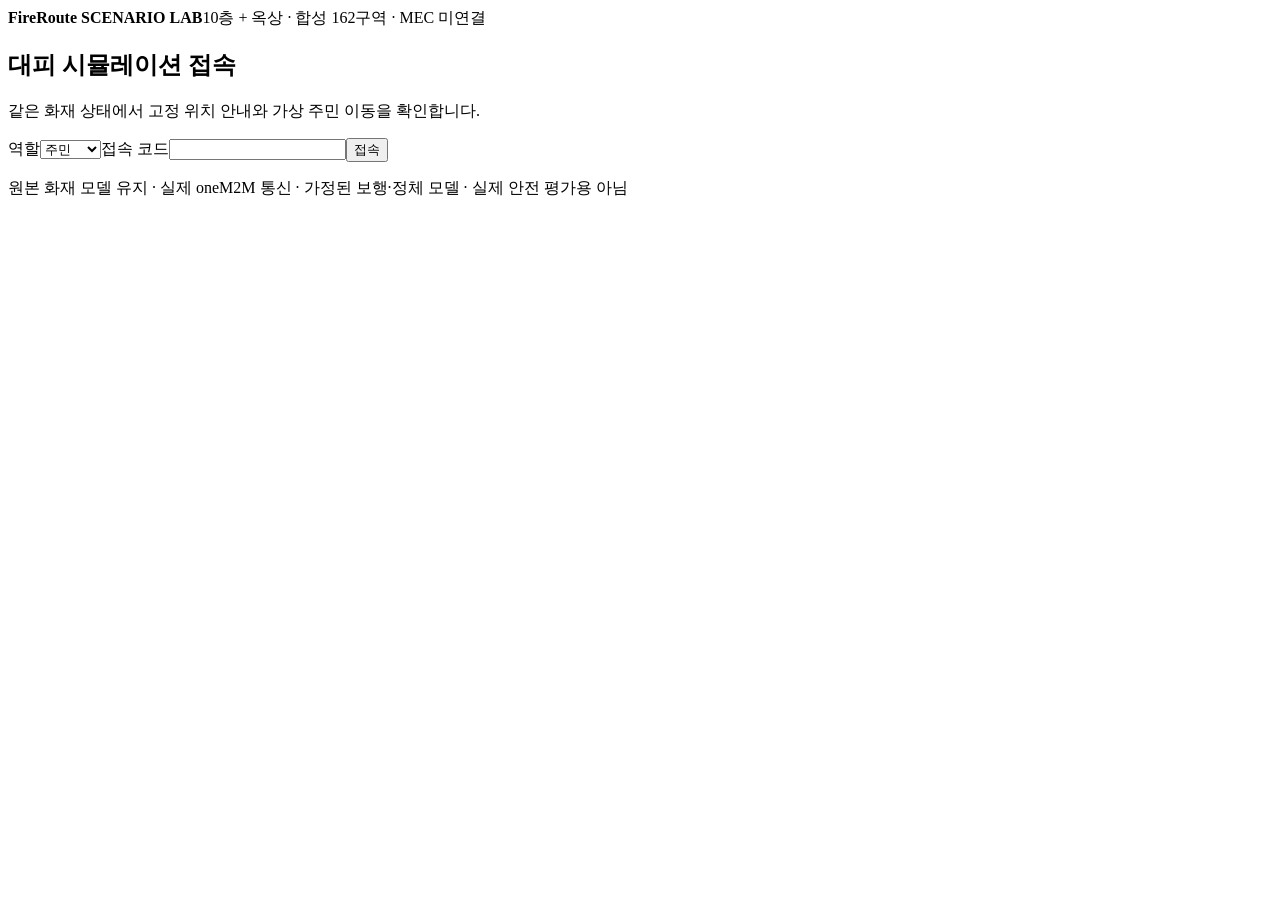
==== frontend/scenario/index.html @ 7c5b3969 "feat: add CSE-backed evacuation dashboards Add protected resident/responder views, the preserved ten" ====
<!doctype html>
<html lang="ko">
<head><meta charset="utf-8"><meta name="viewport" content="width=device-width,initial-scale=1"><title>FireRoute · 통합 대피 시뮬레이션</title><link rel="stylesheet" href="/styles.css"><script type="module" src="/app.js"></script></head>
<body>
<header><b>FireRoute <span>SCENARIO LAB</span></b><span class="badge">10층 + 옥상 · 합성 162구역 · MEC 미연결</span></header>
<main>
<section id="login" class="card narrow"><h1>대피 시뮬레이션 접속</h1><p>같은 화재 상태에서 고정 위치 안내와 가상 주민 이동을 확인합니다.</p><form id="login-form"><label for="role">역할</label><select id="role"><option value="resident">주민</option><option value="responder">구조대</option></select><label for="code">접속 코드</label><input id="code" type="password" required autocomplete="current-password"><button>접속</button></form><p id="error" role="alert"></p></section>
<div id="app" hidden>
<section class="heading"><div><p class="eyebrow">SYNTHETIC EVACUATION · ASSUMED GEOMETRY</p><h1>화재 · 대피 통합 상황판</h1><p>실측 도면·실제 인원·안전한 대피를 예측하거나 보장하지 않습니다.</p></div><button id="logout">로그아웃</button></section>
<section class="metrics"><article class="card"><small>모의 시간</small><strong id="clock">—</strong></article><article class="card"><small>안내 상태</small><strong id="guidance">대기</strong></article><article class="card"><small>고정 출발점의 계산 출구</small><strong id="exit">—</strong></article><article class="card"><small>선택한 안내의 장치 ACK</small><strong id="acks">— / 3</strong></article></section>
<p id="notice" class="notice" role="status">실제 CSE 기록을 확인하고 있습니다.</p>
<p id="snapshot-note" class="snapshot-note" role="status" hidden></p>
<section id="controls" class="card" hidden><div class="buttons"><button data-action="step">+1초</button><button data-action="advance_30">+30초</button><button data-action="resume">자동 진행</button><button data-action="pause">일시정지</button><button data-action="stop_display_c">장치 C 중지</button><button data-action="reset">초기화</button></div><p id="runtime">처리 상태 확인 중</p><p>원본 엔진의 시간을 진행합니다. 통신·ACK 완료를 기다리므로 화면 배속은 달라질 수 있습니다. 일시정지 후 30초가 지나면 안내가 만료됩니다.</p></section>
<section class="grid"><article class="card"><div class="toolbar"><div><h2>층별 모식도</h2><p>길이·수용 인원은 측정되지 않은 가정값입니다.</p></div><label>층 <select id="floor"></select></label><label>보기 <select id="mode"><option value="fixed">고정 위치 안내</option><option id="moving-option" value="moving" hidden>가상 주민 이동</option></select></label></div><svg id="map" viewBox="0 0 840 440" role="img" aria-label="선택한 층의 합성 구역과 대피 상태"></svg><p class="legend">초록: 계산 경로 · 주황: 모의 위험 · 빨강: 차단 · 파랑 점: 선택한 가상 주민</p></article>
<article class="card"><h2 id="detail-title">고정 위치의 최신 안내</h2><div id="fixed-detail"></div><div id="moving-detail" hidden><label for="person">가상 주민 선택</label><select id="person" disabled><option>주민 기록을 확인하고 있습니다</option></select><p id="person-state"></p><p>점은 구역·구역 사이의 모의 진행 상태입니다. 저장 기록을 표시할 때는 저장 당시 위치이며, 실제 위치 측정이 아닙니다.</p></div><ol id="path"></ol><p>3개 가상 안내 장치는 고정 출발점의 공통 안내를 확인합니다. 모든 주민의 개별 경로를 표시하는 장치라는 뜻은 아닙니다.</p></article></section>
<section id="private" hidden><h2>구조대 전용 · 합성 인원</h2><section class="metrics"><article class="card"><small>초기 인원</small><strong id="total">—</strong></article><article class="card"><small>출구 도착</small><strong id="evacuated">—</strong></article><article class="card"><small>잔류</small><strong id="remaining">—</strong></article><article class="card"><small>통로 대기</small><strong id="queued">—</strong></article></section><article class="card"><h2>구역별 잔류 정보</h2><p>마지막 도착 구역 기준이며, 이동 중 인원은 별도로 표시합니다. 저장 기록 보기에서는 표시된 저장 시각의 인원입니다. 기록을 읽지 못하면 UNKNOWN입니다.</p><div id="occupants"></div></article></section>
</div>
<footer>원본 화재 모델 유지 · 실제 oneM2M 통신 · 가정된 보행·정체 모델 · 실제 안전 평가용 아님</footer>
</main></body></html>
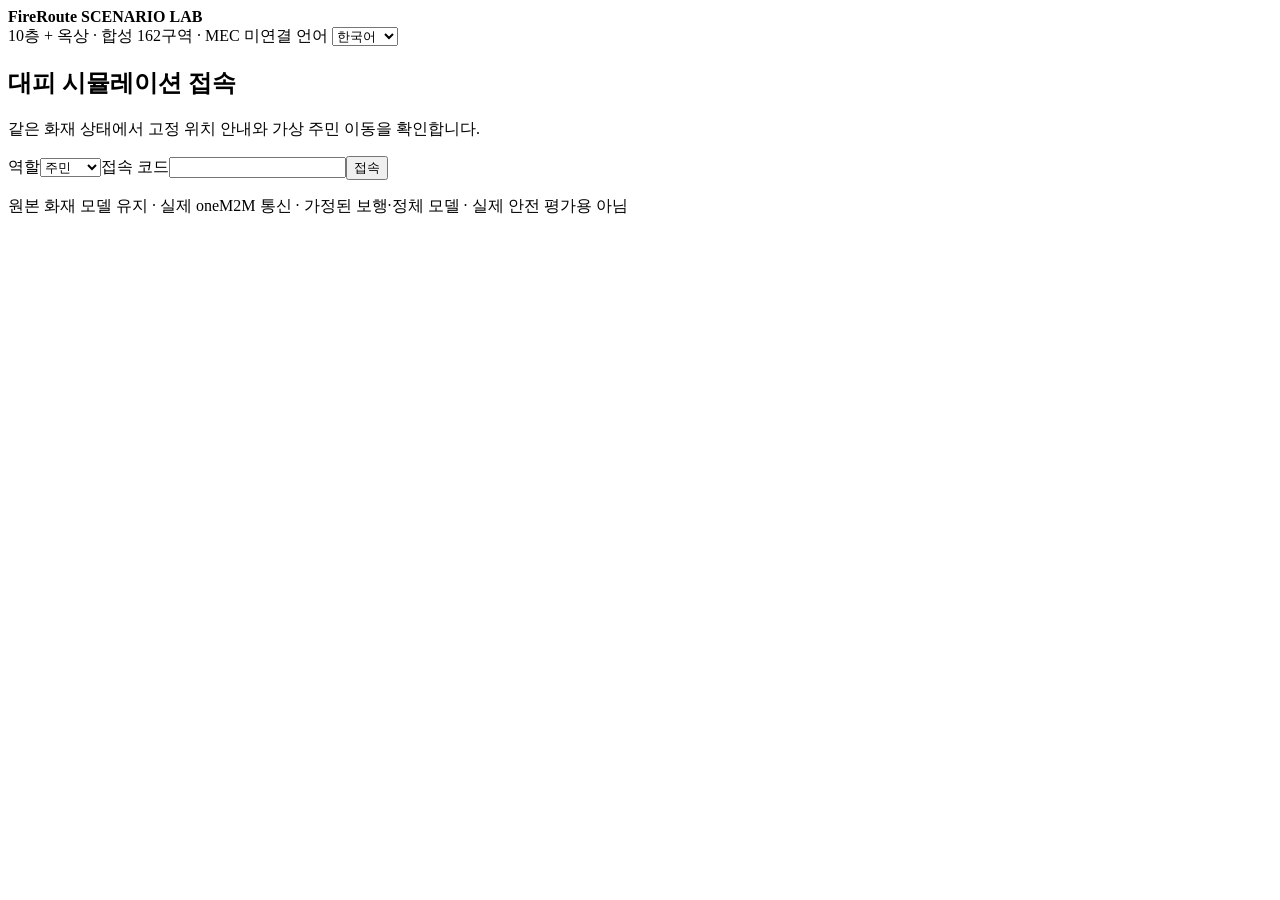
==== commit a15655b8: "feat: 수정사항 PR" ====
--- a/frontend/scenario/index.html
+++ b/frontend/scenario/index.html
@@ -1,19 +1,86 @@
 <!doctype html>
 <html lang="ko">
-<head><meta charset="utf-8"><meta name="viewport" content="width=device-width,initial-scale=1"><title>FireRoute · 통합 대피 시뮬레이션</title><link rel="stylesheet" href="/styles.css"><script type="module" src="/app.js"></script></head>
+<head><meta charset="utf-8"><meta name="viewport" content="width=device-width,initial-scale=1"><title data-en="FireRoute · Evacuation Simulator">FireRoute · 통합 대피 시뮬레이션</title><link rel="stylesheet" href="/styles.css"><script type="module" src="/app.js"></script></head>
 <body>
-<header><b>FireRoute <span>SCENARIO LAB</span></b><span class="badge">10층 + 옥상 · 합성 162구역 · MEC 미연결</span></header>
+<header>
+  <b>FireRoute <span>SCENARIO LAB</span></b>
+  <div class="header-controls">
+    <span id="mec-badge" class="badge" data-en="10 floors + roof · 162 simulated zones · MEC disconnected">10층 + 옥상 · 합성 162구역 · MEC 미연결</span>
+    <label class="language-picker" for="language-select"><span data-en="Language">언어</span>
+      <select id="language-select"><option value="ko" lang="ko">한국어</option><option value="en" lang="en">English</option></select>
+    </label>
+  </div>
+</header>
 <main>
-<section id="login" class="card narrow"><h1>대피 시뮬레이션 접속</h1><p>같은 화재 상태에서 고정 위치 안내와 가상 주민 이동을 확인합니다.</p><form id="login-form"><label for="role">역할</label><select id="role"><option value="resident">주민</option><option value="responder">구조대</option></select><label for="code">접속 코드</label><input id="code" type="password" required autocomplete="current-password"><button>접속</button></form><p id="error" role="alert"></p></section>
+<section id="login" class="card narrow"><h1 data-en="Sign in to the evacuation simulator">대피 시뮬레이션 접속</h1><p data-en="View fixed-origin guidance and simulated resident movement during the same fire.">같은 화재 상태에서 고정 위치 안내와 가상 주민 이동을 확인합니다.</p><form id="login-form"><label for="role" data-en="Role">역할</label><select id="role"><option value="resident" data-en="Resident">주민</option><option value="responder" data-en="Responder">구조대</option></select><label for="code" data-en="Access code">접속 코드</label><input id="code" type="password" required autocomplete="current-password"><button data-en="Sign in">접속</button></form><p id="error" role="alert"></p></section>
 <div id="app" hidden>
-<section class="heading"><div><p class="eyebrow">SYNTHETIC EVACUATION · ASSUMED GEOMETRY</p><h1>화재 · 대피 통합 상황판</h1><p>실측 도면·실제 인원·안전한 대피를 예측하거나 보장하지 않습니다.</p></div><button id="logout">로그아웃</button></section>
-<section class="metrics"><article class="card"><small>모의 시간</small><strong id="clock">—</strong></article><article class="card"><small>안내 상태</small><strong id="guidance">대기</strong></article><article class="card"><small>고정 출발점의 계산 출구</small><strong id="exit">—</strong></article><article class="card"><small>선택한 안내의 장치 ACK</small><strong id="acks">— / 3</strong></article></section>
-<p id="notice" class="notice" role="status">실제 CSE 기록을 확인하고 있습니다.</p>
+<section class="heading"><div><p class="eyebrow">SYNTHETIC EVACUATION · ASSUMED GEOMETRY</p><h1 data-en="Fire and Evacuation Dashboard">화재 · 대피 통합 상황판</h1><p data-en="This simulation uses assumed geometry and synthetic residents and cannot establish evacuation safety.">실측 도면·실제 인원·안전한 대피를 예측하거나 보장하지 않습니다.</p></div><button id="logout" data-en="Sign out">로그아웃</button></section>
+<nav id="simulator-views" class="simulator-views" aria-label="시뮬레이터 화면" data-en-aria-label="Simulator views" hidden>
+  <button id="show-live" type="button" aria-controls="live-simulator" aria-pressed="true" data-en="Live Dashboard">실시간 상황판</button>
+  <button id="show-model-replay" type="button" aria-controls="model-replay" aria-pressed="false" data-en="Dijkstra vs PPO">다익스트라 · PPO 비교</button>
+</nav>
+<iframe id="model-replay" title="다익스트라와 PPO 대피 정책 비교" data-en-title="Dijkstra and PPO evacuation policy comparison" hidden></iframe>
+<div id="live-simulator">
+<section class="metrics"><article class="card"><small data-en="Simulation time">모의 시간</small><strong id="clock">—</strong></article><article class="card"><small data-en="Guidance status">안내 상태</small><strong id="guidance" data-en="Waiting">대기</strong></article><article class="card"><small data-en="Calculated exit from the fixed origin">고정 출발점의 계산 출구</small><strong id="exit">—</strong></article><article class="card"><small data-en="Device ACKs for the selected route">선택한 안내의 장치 ACK</small><strong id="acks">— / 3</strong></article></section>
+<p id="notice" class="notice" role="status" data-en="Checking live CSE records.">실제 CSE 기록을 확인하고 있습니다.</p>
 <p id="snapshot-note" class="snapshot-note" role="status" hidden></p>
-<section id="controls" class="card" hidden><div class="buttons"><button data-action="step">+1초</button><button data-action="advance_30">+30초</button><button data-action="resume">자동 진행</button><button data-action="pause">일시정지</button><button data-action="stop_display_c">장치 C 중지</button><button data-action="reset">초기화</button></div><p id="runtime">처리 상태 확인 중</p><p>원본 엔진의 시간을 진행합니다. 통신·ACK 완료를 기다리므로 화면 배속은 달라질 수 있습니다. 일시정지 후 30초가 지나면 안내가 만료됩니다.</p></section>
-<section class="grid"><article class="card"><div class="toolbar"><div><h2>층별 모식도</h2><p>길이·수용 인원은 측정되지 않은 가정값입니다.</p></div><label>층 <select id="floor"></select></label><label>보기 <select id="mode"><option value="fixed">고정 위치 안내</option><option id="moving-option" value="moving" hidden>가상 주민 이동</option></select></label></div><svg id="map" viewBox="0 0 840 440" role="img" aria-label="선택한 층의 합성 구역과 대피 상태"></svg><p class="legend">초록: 계산 경로 · 주황: 모의 위험 · 빨강: 차단 · 파랑 점: 선택한 가상 주민</p></article>
-<article class="card"><h2 id="detail-title">고정 위치의 최신 안내</h2><div id="fixed-detail"></div><div id="moving-detail" hidden><label for="person">가상 주민 선택</label><select id="person" disabled><option>주민 기록을 확인하고 있습니다</option></select><p id="person-state"></p><p>점은 구역·구역 사이의 모의 진행 상태입니다. 저장 기록을 표시할 때는 저장 당시 위치이며, 실제 위치 측정이 아닙니다.</p></div><ol id="path"></ol><p>3개 가상 안내 장치는 고정 출발점의 공통 안내를 확인합니다. 모든 주민의 개별 경로를 표시하는 장치라는 뜻은 아닙니다.</p></article></section>
-<section id="private" hidden><h2>구조대 전용 · 합성 인원</h2><section class="metrics"><article class="card"><small>초기 인원</small><strong id="total">—</strong></article><article class="card"><small>출구 도착</small><strong id="evacuated">—</strong></article><article class="card"><small>잔류</small><strong id="remaining">—</strong></article><article class="card"><small>통로 대기</small><strong id="queued">—</strong></article></section><article class="card"><h2>구역별 잔류 정보</h2><p>마지막 도착 구역 기준이며, 이동 중 인원은 별도로 표시합니다. 저장 기록 보기에서는 표시된 저장 시각의 인원입니다. 기록을 읽지 못하면 UNKNOWN입니다.</p><div id="occupants"></div></article></section>
+<section id="controls" class="card" hidden><div class="buttons"><button data-action="step" data-en="+1 s">+1초</button><button data-action="advance_30" data-en="+30 s">+30초</button><button data-action="resume" data-en="Run">자동 진행</button><button data-action="pause" data-en="Pause">일시정지</button><button data-action="stop_display_c" data-en="Stop device C">장치 C 중지</button><button data-action="reset" data-en="Reset">초기화</button></div><p id="runtime" data-en="Checking simulator status">처리 상태 확인 중</p><p data-en="The fire engine advances as messages and ACKs arrive. Guidance expires 30 seconds after you pause.">원본 엔진의 시간을 진행합니다. 통신·ACK 완료를 기다리므로 화면 배속은 달라질 수 있습니다. 일시정지 후 30초가 지나면 안내가 만료됩니다.</p></section>
+<section class="grid"><article class="card map-card">
+<div class="toolbar">
+  <div><h2 data-en="Building View">건물 보기</h2><p data-en="Layout, distances and capacities are assumed.">배치·길이·수용 인원은 측정되지 않은 가정값입니다.</p></div>
+  <div class="toolbar-controls">
+    <label><span data-en="View">화면</span> <select id="render-mode"><option value="3d" data-en="3D building">3D 건물</option><option value="2d" data-en="2D floor plan">2D 평면</option><option value="schematic" data-en="Node diagram">노드 모식도</option></select></label>
+    <label><span data-en="Floor">층</span> <select id="floor"></select></label>
+    <label><span data-en="Mode">보기</span> <select id="mode"><option value="fixed" data-en="Fixed-origin guidance">고정 위치 안내</option><option id="moving-option" value="moving" hidden data-en="Simulated resident movement">가상 주민 이동</option></select></label>
+    <button id="view-reset" type="button" class="secondary" data-en="Reset camera">시점 초기화</button>
+  </div>
 </div>
-<footer>원본 화재 모델 유지 · 실제 oneM2M 통신 · 가정된 보행·정체 모델 · 실제 안전 평가용 아님</footer>
+<div id="floor-tabs" class="floor-tabs" role="group" aria-label="층 바로가기 (층별 남은 인원과 화재 표시)" data-en-aria-label="Floor shortcuts showing occupants remaining and fire activity per floor"></div>
+<p id="replay-banner" class="replay-banner" role="status" hidden></p>
+<div id="scene" class="scene">
+  <canvas id="scene-canvas" tabindex="0" role="img" aria-label="합성 건물의 대피 상태. 드래그로 회전 또는 이동, 휠로 확대, 클릭하면 구역 정보" data-en-aria-label="Simulated evacuation. Drag to rotate or pan, scroll to zoom, and click a zone for details."></canvas>
+  <div id="scene-labels" aria-hidden="true"></div>
+</div>
+<p id="scene-info" class="scene-info" role="status"></p>
+<svg id="map" viewBox="0 0 840 440" role="img" aria-label="선택한 층의 합성 구역과 대피 상태" data-en-aria-label="Simulated zones and evacuation state on the selected floor"></svg>
+<p id="legend" class="legend" data-en="Green — route · orange — fire · gray — smoke · red — blocked · dark red — collapse · blue — origin and selected resident">초록: 계산 경로 · 주황: 화재 · 회색: 연기 · 빨강: 차단 · 진한 빨강: 붕괴 · 파랑: 기준 위치와 선택한 가상 주민</p>
+<p id="scene-help" class="legend" data-en="Drag to rotate in 3D or pan in 2D. Scroll to zoom. Click a zone to open its floor. Upper floors are translucent. You can also use the arrow and +/− keys.">3D: 드래그 회전 · 휠 확대 · 클릭하면 구역 정보를 보고 그 층으로 이동 · 선택한 층보다 위는 반투명 · 2D: 드래그 이동 · 키보드 화살표와 +/− 사용 가능</p>
+<section id="timeline" class="timeline-panel" aria-label="대피 타임라인" data-en-aria-label="Evacuation Timeline">
+  <div class="tl-head">
+    <div><h3 data-en="Evacuation Timeline">대피 타임라인</h3><p id="tl-caption" class="tl-caption"></p></div>
+    <div class="tl-time"><strong id="tl-current">--:--</strong> / <span id="tl-end">--:--</span></div>
+  </div>
+  <p id="tl-resident-note" class="tl-notice" hidden data-en="Sign out and sign back in as a responder to view the resident timeline and individual simulated positions.">주민 이동 재생과 타임라인은 구조대 로그인에서만 볼 수 있습니다. 주민 개개인의 위치는 구조대 전용 정보라서 주민 화면에는 보내지 않습니다. 로그아웃한 뒤 역할을 구조대로 골라 다시 접속하세요.</p>
+  <div id="tl-body">
+  <p id="tl-empty" class="tl-notice" data-en="No frames recorded yet. Select Reset, then Run to start recording. After a few seconds, select Play recording to review from the start.">아직 기록된 장면이 없습니다. 위쪽 버튼에서 초기화 → 자동 진행을 누르면 대피가 시작되고, 장면이 여기에 기록됩니다. 몇 초 기다린 뒤 ▶ 기록 재생으로 처음부터 다시 볼 수 있습니다.</p>
+  <div class="tl-controls">
+    <button id="tl-start" type="button" class="secondary" aria-label="기록 처음으로" data-en-aria-label="First recorded frame">⏮</button>
+    <button id="tl-back" type="button" class="secondary" aria-label="이전 장면" data-en-aria-label="Previous frame">‹</button>
+    <button id="tl-play" type="button" class="tl-play" data-en="▶ Play recording">▶ 기록 재생</button>
+    <button id="tl-next" type="button" class="secondary" aria-label="다음 장면" data-en-aria-label="Next frame">›</button>
+    <button id="tl-live" type="button" class="tl-live active" aria-pressed="true" data-en="● Live">● 실시간</button>
+    <label><span data-en="Playback speed">재생 속도</span> <select id="tl-speed"><option value="1" data-en="1×">1배</option><option value="2" data-en="2×">2배</option><option value="5" selected data-en="5×">5배</option><option value="10" data-en="10×">10배</option><option value="30" data-en="30×">30배</option></select></label>
+    <label class="tl-check"><input id="show-crowd" type="checkbox" checked> <span data-en="Show all residents">주민 모두 표시</span></label>
+    <label class="tl-check"><input id="tl-follow" type="checkbox"> <span data-en="Follow the selected resident&#x27;s floor">선택한 주민 층 따라가기</span></label>
+  </div>
+  <canvas id="tl-chart" class="tl-chart" role="img" aria-label="시간에 따른 주민 상태 변화와 사건 표시. 누르거나 끌면 그 시각으로 이동" data-en-aria-label="Resident states and events over time. Click or drag to seek."></canvas>
+  <input id="tl-range" class="tl-range" type="range" min="0" max="1" value="0" step="1" aria-label="재생 위치 (모의 초)" data-en-aria-label="Playback position in simulated seconds" disabled>
+  <div id="tl-stats" class="tl-stats"></div>
+  <p class="tl-legend">
+    <span><i class="tl-dot status-EVACUATED"></i><span data-en="Evacuated">대피 완료</span></span><span><i class="tl-dot status-MOVING"></i><span data-en="Moving">이동 중</span></span>
+    <span><i class="tl-dot status-QUEUED"></i><span data-en="Queued">통로 정체</span></span><span><i class="tl-dot status-WAITING"></i><span data-en="Awaiting departure">출발 전 대기</span></span>
+    <span><i class="tl-dot status-NO_ROUTE"></i><span data-en="No route">경로 없음</span></span><span><i class="tl-dot status-BLOCKED_IN_TRANSIT"></i><span data-en="Blocked in transit">이동 중 고립</span></span>
+    <span class="tl-legend-note" data-en="▼ Event markers">▼ 위쪽 표시: 사건</span>
+  </p>
+  <h4 class="tl-events-title"><span data-en="Event Log">사건 기록</span> <small data-en="Select an event to jump to its time and floor">누르면 그 시각과 층으로 이동합니다</small></h4>
+  <ol id="tl-events" class="tl-events"></ol>
+  </div>
+</section>
+</article>
+<article class="card"><h2 id="detail-title" data-en="Latest guidance from the fixed origin">고정 위치의 최신 안내</h2><div id="fixed-detail"></div><div id="moving-detail" hidden><label for="person" data-en="Select a simulated resident">가상 주민 선택</label><select id="person" disabled><option data-en="Checking resident records">주민 기록을 확인하고 있습니다</option></select><p id="person-state"></p><p data-en="The marker shows simulated progress between zones. Saved frames show the resident&#x27;s position at the recorded time.">점은 구역·구역 사이의 모의 진행 상태입니다. 저장 기록을 표시할 때는 저장 당시 위치이며, 실제 위치 측정이 아닙니다.</p></div><div id="zone-picker"><label for="my-zone" data-en="Select your room">내 위치(방) 선택</label><select id="my-zone"><option value="" data-en="Use the fixed origin">선택 안 함 · 고정 출발점 안내</option></select><p id="zone-state" role="status"></p><p class="hint" data-en="Your room selection stays in this browser.">선택한 위치는 이 브라우저에만 저장되며 서버나 CSE에 기록하지 않습니다.</p></div><ol id="path"></ol><p data-en="Three simulated signs acknowledge the shared route for the fixed origin.">3개 가상 안내 장치는 고정 출발점의 공통 안내를 확인합니다. 모든 주민의 개별 경로를 표시하는 장치라는 뜻은 아닙니다.</p></article></section>
+<section id="private" hidden><h2 data-en="Responder View · Simulated Occupants">구조대 전용 · 합성 인원</h2>
+<section class="metrics"><article class="card"><small data-en="Starting population">초기 인원</small><strong id="total">—</strong></article><article class="card"><small data-en="Reached an exit">출구 도착</small><strong id="evacuated">—</strong></article><article class="card"><small data-en="Remaining">잔류</small><strong id="remaining">—</strong></article><article class="card"><small data-en="Queued">통로 대기</small><strong id="queued">—</strong></article></section><article class="card"><h2 data-en="Occupants Remaining by Zone">구역별 잔류 정보</h2><p data-en="Counts use the last reached zone. People in transit are listed separately. Saved counts reflect the recorded time. Unavailable counts show UNKNOWN.">마지막 도착 구역 기준이며, 이동 중 인원은 별도로 표시합니다. 저장 기록 보기에서는 표시된 저장 시각의 인원입니다. 기록을 읽지 못하면 UNKNOWN입니다.</p><div id="occupants"></div></article><article class="card" id="estimate-card"><h2 data-en="Occupancy Estimates · Priority Zones">재실 추정 · 우선 확인 구역</h2><p data-en="The MEC service estimates occupancy from simulated anonymous passage counts with 5% assumed missing, and simulated Wi-Fi/BLE counts every 10 seconds. Someone without a device may be less likely to appear in the estimate. Blocked and hazardous zones rank first within each likelihood group.">MEC 재실 추정 서비스가 익명 출입 통과 기록(모의, 5% 누락 가정)으로 사전 확률을 정하고, 익명 Wi-Fi/BLE 기기 수 스캔(모의, 10초 주기)으로 보정한 재실 확률입니다. 확정 인원이 아니며 실제 사람이나 기기를 추적한 결과가 아닙니다. 기기를 지니지 않은 사람은 확률이 낮게 나올 수 있습니다. 같은 등급 안에서는 차단·위험 구역을 먼저 표시합니다.</p><p id="estimate-summary" role="status" data-en="Checking occupancy estimates.">재실 추정을 확인하고 있습니다.</p><div id="estimate-table"></div></article></section>
+</div>
+</div>
+<footer data-en="Original fire model · live oneM2M communication · assumed movement and queues · simulation use only">원본 화재 모델 유지 · 실제 oneM2M 통신 · 가정된 보행·정체 모델 · 실제 안전 평가용 아님</footer>
 </main></body></html>
